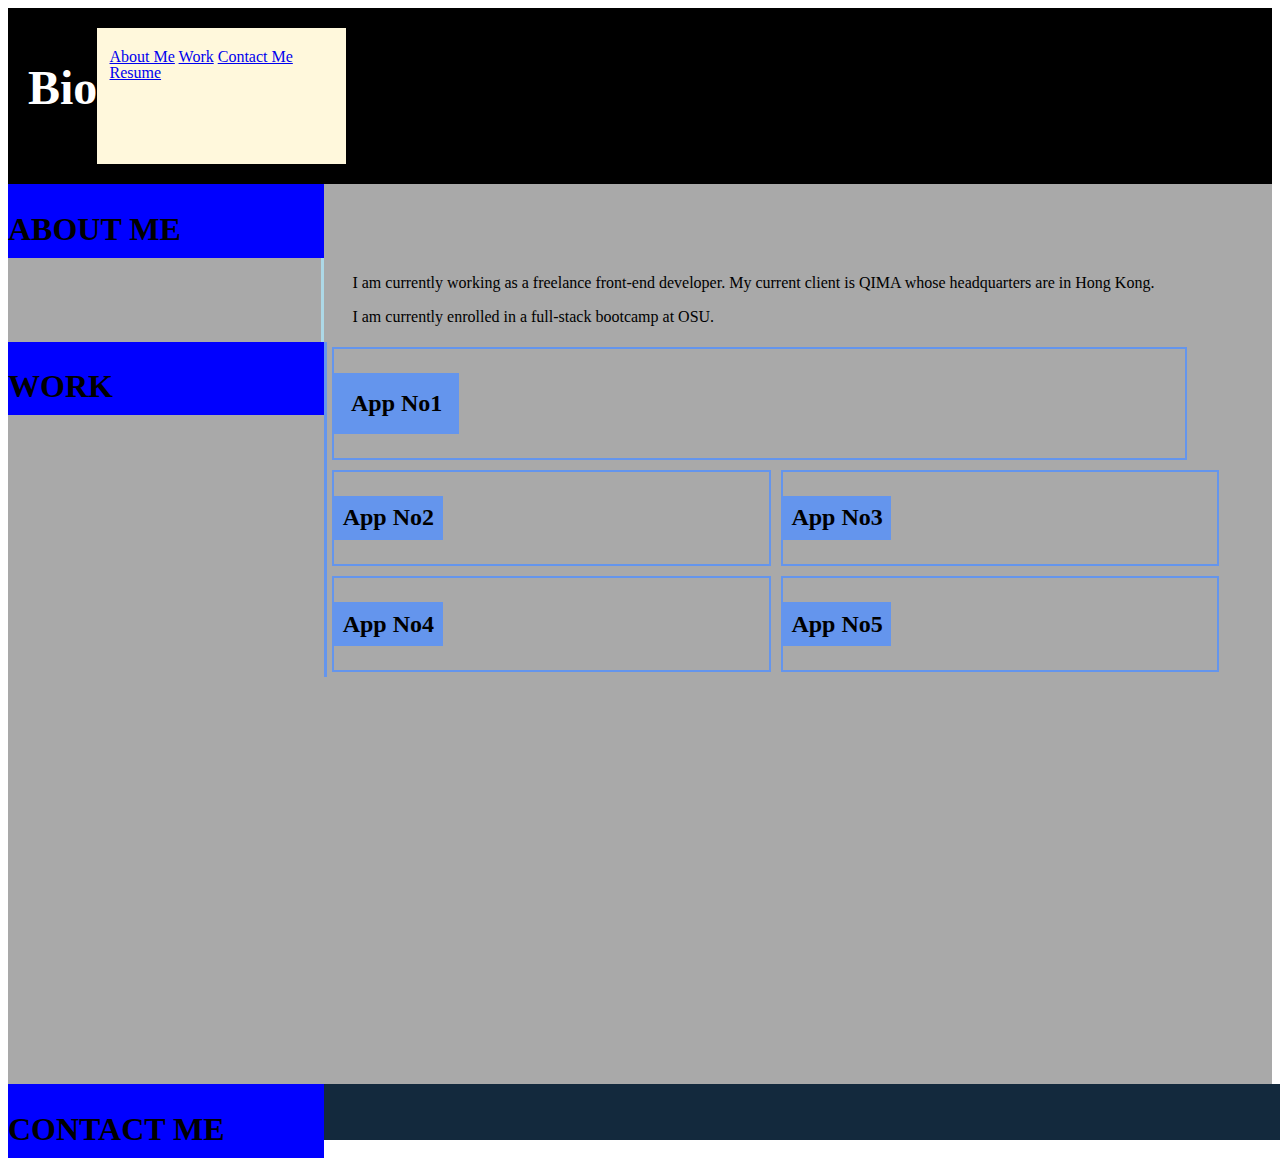
==== portfolio.html @ c6a212f4 "working on css" ====
<!DOCTYPE html>
<html lang="en-US">

  <head>
    <meta charset="UTF-8">
    <title>Kirks Portfolio</title>
    <!-- Link to stylesheet using rel and href attributes -->
    <link rel="stylesheet" href="assets/css/portfolio.css">
  </head>

  <body>
    <header>
      <h1>Bio</h1>
      <div class="book">
        <p><a href="#about-me">About Me</a>  <a href="#work">Work</a>  <a href="#contact_me">Contact Me</a>  <a href="resume">Resume</a></p>
      </div>
    </header>

    <main>
      <div class="sectionBookmark">
        <a name="about_me" class="bookmark"></a>
        <h2>ABOUT ME</h2>
      </div>

      <div class="bio">

        <p>I am currently working as a freelance front-end developer. My current client is QIMA whose headquarters are in Hong Kong.</p>

        <p>I am currently enrolled in a full-stack bootcamp at OSU.</p>

      </div>

      <div class="sectionBookmark">
        <a name="work" class="bookmark"></a>
        <h2>WORK</h2>
      </div>

      <div class="appsContainer">
        <div class="apps1">
          <h3>App No1</h3>
          <a href=""><img src=""></a>

        </div>

        <div class="apps">
          <h3>App No2</h3>
          <a href=""><img src=""></a>

        </div>

        <div class="apps">
          <h3>App No3</h3>
          <a href=""><img src=""></a>

        </div>

        <div class="apps">
          <h3>App No4</h3>
          <a href=""><img src=""></a>

        </div>

        <div class="apps">
          <h3>App No5</h3>
          <a href=""><img src=""></a>

        </div>

      </div>
    </main>

    <div class="sectionBookmark">
      <a name="contact_me" class="bookmark"></a>
      <h2>CONTACT ME</h2>
    </div>

    <footer>

      <p><a href=""></a></p>
      <p><a href=""></a></p>

    </footer>

  </body>

</html>
---- assets/css/portfolio.css ----
* {
    font-size: 16px;
}

 
  header {
    display: flex;
    flex-wrap: nowrap;
    padding: 20px;
    background-color: black;
    color: #fff;
    flex: 0 0 100%;
  }

  h1 {
    display: flex;
    flex-direction: row;
    padding-bottom: 1%;
    font-size: 3em;
    margin-bottom: 3%;
    flex-direction: flex-start;
  }

  .book {
    display: flex;
    flex-direction: row;
    flex-wrap: nowrap;
    flex-direction: flex-end;
    padding: 5px;
    background-color: cornsilk;
    line-height: 1em;
  }
  
  p {
    margin-left: 3%;
  }

  h2 {
    font-size: 2em;
    margin-bottom: 10px;
  }

  h3 {
    font-size: 1.5em;
    padding: 2%;
    background-color: cornflowerblue;
  }

  .appsContainer {
    display: flex;
    flex-direction: row;
    flex-wrap: wrap;
    flex-basis: 75%;
    border-left: solid 3px cornflowerblue;
  }

  .apps1 {
    display: flex;
    flex-direction: row;
    flex: 0 0 90%;
    border: solid 2px cornflowerblue;
    margin: 5px;
  }

  .apps {
    display: flex;
    flex-direction: row;
    flex: 0 0 46%;
    border: solid 2px cornflowerblue;
    margin: 5px;
  }
  
  nav a:hover {
    background-color: #fff;
  }
  
  main {
    min-height: 100vh;
    background-color: darkgrey;
  }
  
  .bio {
    float: right;
    width: 75%;
    border-left: solid 3px lightblue;
  }

  .sectionBookmark {
    display: flex;
    float: left;
    width: 25%;
    background-color: blue;
  }

  footer {
    width: 100%;
    bottom: 0;
    padding: 20px;
    background: #13293d;
    color: #fff;
    margin-top: auto;
  }
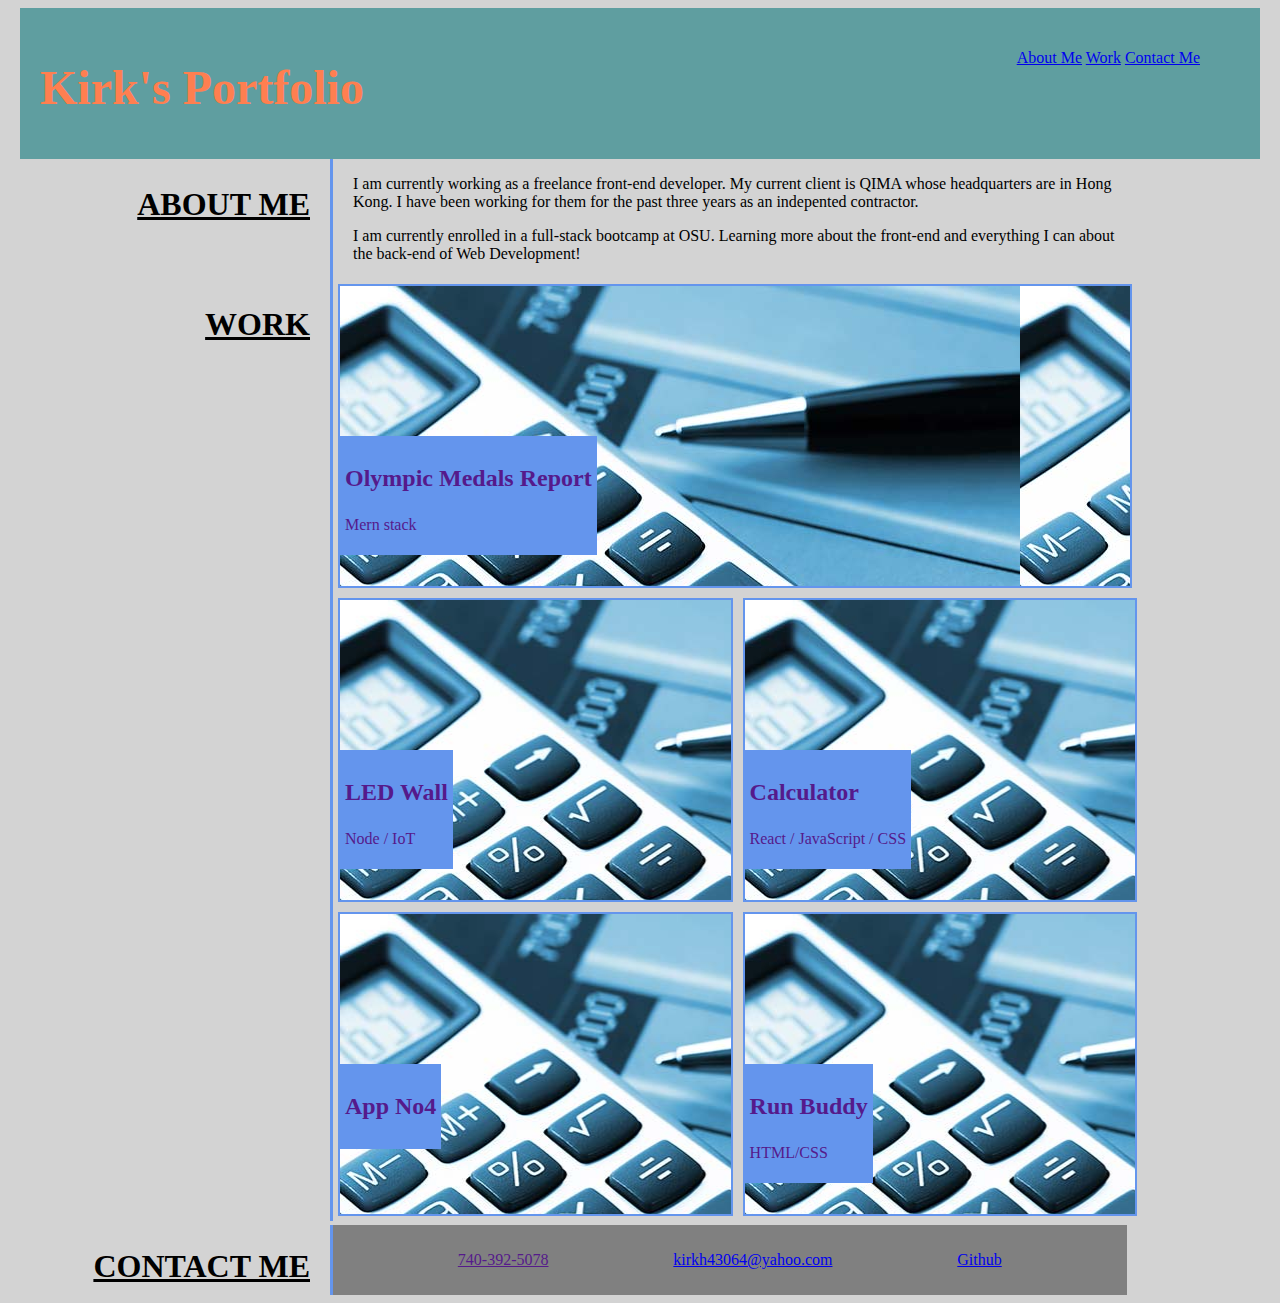
==== commit 749b6484: "putting the final touches to page" ====
--- a/portfolio.html
+++ b/portfolio.html
@@ -9,77 +9,144 @@
   </head>
 
   <body>
+
     <header>
-      <h1>Bio</h1>
+
+      <h1>Kirk's Portfolio</h1>
+
       <div class="book">
-        <p><a href="#about-me">About Me</a>  <a href="#work">Work</a>  <a href="#contact_me">Contact Me</a>  <a href="resume">Resume</a></p>
+
+        <p><a href="#about-me">About Me</a>         <a href="#work">Work</a>        <a href="#contact_me">Contact Me</a></p>        
+
+        
       </div>
+
     </header>
 
     <main>
+
+      <section>
+
+        <div class="sectionBookmark">
+
+          <a name="about_me" class="bookmark"></a>
+
+          <h2>ABOUT ME</h2>
+
+        </div>
+
+       <div class="bio">
+
+         <p>I am currently working as a freelance front-end developer. My current client is QIMA whose headquarters are in Hong Kong. I have been working for them for the past three years as an indepented contractor.</p>
+
+         <p>I am currently enrolled in a full-stack bootcamp at OSU. Learning more about the front-end and everything I can about the back-end of Web Development!</p>
+
+       </div>
+
+      </section>
+
+      <section>
+
+        <div class="sectionBookmark">
+
+            <a name="work" class="bookmark"></a>
+
+            <h2>WORK</h2>
+
+        </div>
+
+        <div class="appsContainer">
+
+        
+
+          <a href="" target="_blank" class="app1">
+
+            <div class="tag">
+
+              <h3>Olympic Medals Report</h3>
+
+              <p>Mern stack</p>
+
+            </div>
+
+          </a>
+
+          
+          <a href="" target="_blank" class="apps led">
+        
+            <div class="tag">
+
+              <h3>LED Wall</h3>
+
+              <p>Node / IoT</p>
+
+            </div>
+
+          </a>
+
+          <a href="" target="_blank" class="apps calc">
+
+           <div class= "tag">
+
+              <h3>Calculator</h3>
+
+              <p>React / JavaScript / CSS</p>
+
+            </div>
+
+          </a>
+
+          <a href="" target="_blank" class="apps four">
+          
+            <div class="tag">
+
+              <h3>App No4</h3>
+
+              <p></p>
+
+            </div>
+         
+          </a>
+
+          <a href="" target="_blank" class="apps buddy">
+
+            <div class="tag">
+
+              <h3>Run Buddy</h3>
+
+              <p>HTML/CSS</p>
+
+            </div>
+
+          </a>
+
+        </div>
+
+      </section>
+
+    </main>
+
+    <section>
+
       <div class="sectionBookmark">
-        <a name="about_me" class="bookmark"></a>
-        <h2>ABOUT ME</h2>
-      </div>
 
-      <div class="bio">
+        <a name="contact_me" class="bookmark"></a>
 
-        <p>I am currently working as a freelance front-end developer. My current client is QIMA whose headquarters are in Hong Kong.</p>
-
-        <p>I am currently enrolled in a full-stack bootcamp at OSU.</p>
+        <h2>CONTACT ME</h2>
 
       </div>
 
-      <div class="sectionBookmark">
-        <a name="work" class="bookmark"></a>
-        <h2>WORK</h2>
-      </div>
+      <footer>
 
-      <div class="appsContainer">
-        <div class="apps1">
-          <h3>App No1</h3>
-          <a href=""><img src=""></a>
+        <p><a href="">740-392-5078</a></p>
 
-        </div>
+        <p><a href="mailto:kirkh43064@yahoo.com">kirkh43064@yahoo.com</a></p>
+      
+        <p><a href ="https://github.com/kirkh43064" target="_blank">Github</a></p>
 
-        <div class="apps">
-          <h3>App No2</h3>
-          <a href=""><img src=""></a>
+      </footer>
 
-        </div>
-
-        <div class="apps">
-          <h3>App No3</h3>
-          <a href=""><img src=""></a>
-
-        </div>
-
-        <div class="apps">
-          <h3>App No4</h3>
-          <a href=""><img src=""></a>
-
-        </div>
-
-        <div class="apps">
-          <h3>App No5</h3>
-          <a href=""><img src=""></a>
-
-        </div>
-
-      </div>
-    </main>
-
-    <div class="sectionBookmark">
-      <a name="contact_me" class="bookmark"></a>
-      <h2>CONTACT ME</h2>
-    </div>
-
-    <footer>
-
-      <p><a href=""></a></p>
-      <p><a href=""></a></p>
-
-    </footer>
+    </section>
 
   </body>
 
--- a/assets/css/portfolio.css
+++ b/assets/css/portfolio.css
@@ -1,103 +1,171 @@
+/* setting font size and family for whole page */
 * {
     font-size: 16px;
+    font-family: Cambria, Cochin, Georgia, Times, 'Times New Roman', serif;
 }
 
- 
-  header {
-    display: flex;
-    flex-wrap: nowrap;
-    padding: 20px;
-    background-color: black;
-    color: #fff;
-    flex: 0 0 100%;
+/* adding margins to body */
+body {
+  margin-left: 20px;
+  margin-right: 20px;
+  background-color: lightgrey;
+}
+
+/* setting the main header size and position */
+h1 {
+  padding-bottom: 1%;
+  font-size: 3em;
+  margin-bottom: 1%;
+  color: coral;
+}
+
+/* setting the subheading size  */
+h2 {
+  font-size: 2em;
+  margin-bottom: 10px;
+  padding-right: 20px;
+  text-align: right;
+  text-decoration: underline;
+}
+
+/* setting tag size */
+h3 {
+  font-size: 1.5em;
+}
+
+/* creating flex conainer backgound image and size */
+header {
+  display: flex;
+  padding: 20px;
+  background-color: cadetblue;
+  color: #fff;
+  flex: 0 100%;
+  justify-content: space-between;
+}
+
+/* setting our main flex container */
+main {
+  display: flex;
+  flex-direction: column;
+  min-height: 800px;
+  align-items: stretch;
+  align-content: stretch;
+}
+
+/* defining section flex direction                                                   */
+section {
+  flex: 0 0 100%;
+  display: flex;
+  flex-direction: row;
+}
+
+  /* difining the nav placement */
+  .book {
+    padding: 5px;
+    margin-bottom: 10px;
+    padding-right: 40px;
+    width: 800px;
+    font-size: 1.5em;
+    text-align: right;
   }
 
-  h1 {
-    display: flex;
-    flex-direction: row;
-    padding-bottom: 1%;
-    font-size: 3em;
-    margin-bottom: 3%;
-    flex-direction: flex-start;
+  /* defining bookmark section on left */
+  .sectionBookmark {
+    flex: 0 0 25%;
+    align-items: stretch;
+  } 
+
+  /* define flex box for tje bio section */
+  .bio {
+    flex: 0 0 63%;
+    border-left: solid 3px cornflowerblue;
+    padding-left: 20px;
+    padding-right: 20px;
+    margin-right: 20px;
   }
 
-  .book {
-    display: flex;
-    flex-direction: row;
-    flex-wrap: nowrap;
-    flex-direction: flex-end;
-    padding: 5px;
-    background-color: cornsilk;
-    line-height: 1em;
-  }
-  
-  p {
-    margin-left: 3%;
-  }
-
-  h2 {
-    font-size: 2em;
-    margin-bottom: 10px;
-  }
-
-  h3 {
-    font-size: 1.5em;
-    padding: 2%;
-    background-color: cornflowerblue;
-  }
-
+  /* main container for the apps defines flex flow */
   .appsContainer {
     display: flex;
     flex-direction: row;
     flex-wrap: wrap;
-    flex-basis: 75%;
+    flex: 0 0 70%;
     border-left: solid 3px cornflowerblue;
   }
 
-  .apps1 {
+  /* makes img look pretty */
+  img {
+    border: 0;
+    text-decoration: none;
+    width: 100%;
+    height: 100%;
+  }
+
+  /* sets the first app larger than the rest */
+  .app1 {
     display: flex;
     flex-direction: row;
-    flex: 0 0 90%;
+    flex: 0 0 91%;
+    background-image: url("../ARTICLE-calculator-image-680x500.jpg");
     border: solid 2px cornflowerblue;
     margin: 5px;
+    height: 300px;
   }
-
+ 
+  /* puts the rest of the apps in rows of 2 */
   .apps {
     display: flex;
     flex-direction: row;
-    flex: 0 0 46%;
+    flex: 0 0 45%;
     border: solid 2px cornflowerblue;
     margin: 5px;
-  }
-  
-  nav a:hover {
-    background-color: #fff;
-  }
-  
-  main {
-    min-height: 100vh;
-    background-color: darkgrey;
-  }
-  
-  .bio {
-    float: right;
-    width: 75%;
-    border-left: solid 3px lightblue;
+    height: 300px;
   }
 
-  .sectionBookmark {
-    display: flex;
-    float: left;
-    width: 25%;
-    background-color: blue;
+  /* defines the tag text box on the images */
+  .tag {
+    display: block;
+    position: absolute;
+    margin-left: 0;
+    margin-top: 150px;
+    padding: 5px;
+    background-color: cornflowerblue;
   }
 
+  /* setting the background images for the app boxes */
+  .led {
+    background-image: url("../ARTICLE-calculator-image-680x500.jpg");
+  }
+
+  /* setting the background images for the app boxes */
+  .calc {
+    background-image: url("../ARTICLE-calculator-image-680x500.jpg");
+  }  
+
+  /* setting the background images for the app boxes */
+  .four {
+    background-image: url("../ARTICLE-calculator-image-680x500.jpg");
+  }
+
+  /* setting the background images for the app boxes */
+  .buddy {
+    background-image: url("../ARTICLE-calculator-image-680x500.jpg");
+  }
+
+
+
+  /* defines fles flow of */
   footer {
-    width: 100%;
+    display: flex;
+    justify-content: space-evenly;
+    flex: 0 0 64%;
     bottom: 0;
-    padding: 20px;
-    background: #13293d;
+    background: grey;
+    border-left: solid 3px cornflowerblue;
     color: #fff;
     margin-top: auto;
+    padding-bottom: 10px;
+    padding-top: 10px;
+    margin-right: 5px;
   }
   